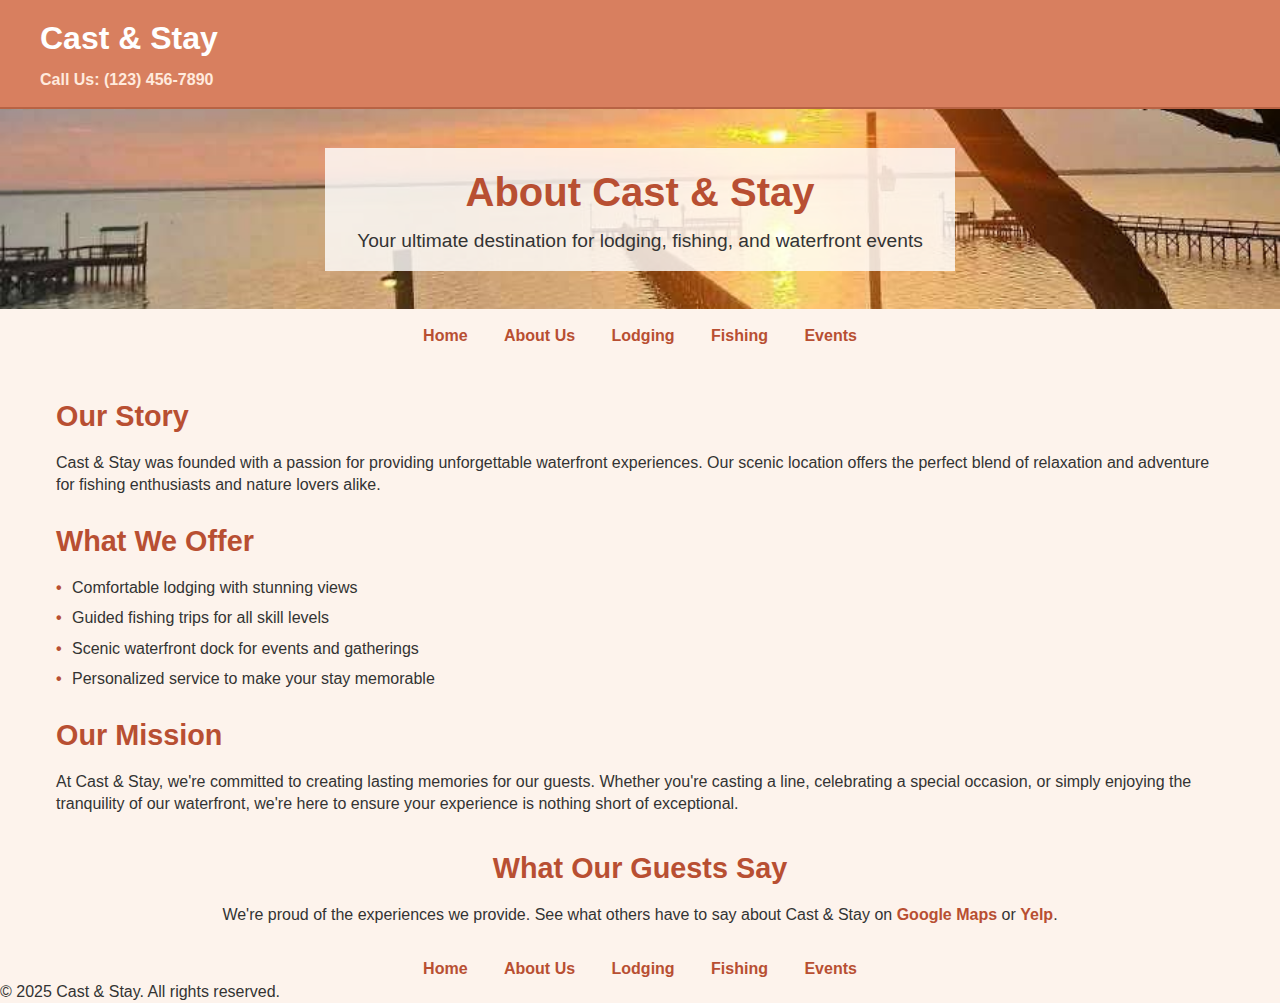
==== about.html @ a246b885 "Add files via upload" ====
<!DOCTYPE html>
<html lang="en">
<head>
    <meta charset="UTF-8">
    <title><!DOCTYPE html>
        <html lang="en">
        <head>
        <meta charset="UTF-8">
        <meta name="viewport" content="width=device-width, initial-scale=1.0">
        <title>About Us - Cast & Stay</title>
    <link rel="stylesheet" href="styles.css">
</head>
<body>
<header>
    <div class="header-content">
        <h1>Cast & Stay</h1>
        <div class="contact-info">
            <a href="tel:+1234567890">Call Us: (123) 456-7890</a>
        </div>
    </div>
</header>

<main>
    <section id="banner">
        <div class="banner-text">
            <h2>About Cast & Stay</h2>
            <p>Your ultimate destination for lodging, fishing, and waterfront events</p>
        </div>
    </section>

    <nav class="main-nav">
        <div class="nav-links">
            <a href="index.html">Home</a>
            <a href="about.html">About Us</a>
            <a href="lodging.html">Lodging</a>
            <a href="#">Fishing</a>
            <a href="#">Events</a>
        </div>
    </nav>

    <section id="about-us">
        <div class="about-content">
            <h3>Our Story</h3>
            <p>Cast & Stay was founded with a passion for providing unforgettable waterfront experiences. Our scenic location offers the perfect blend of relaxation and adventure for fishing enthusiasts and nature lovers alike.</p>

            <h3>What We Offer</h3>
            <ul>
                <li>Comfortable lodging with stunning views</li>
                <li>Guided fishing trips for all skill levels</li>
                <li>Scenic waterfront dock for events and gatherings</li>
                <li>Personalized service to make your stay memorable</li>
            </ul>

            <h3>Our Mission</h3>
            <p>At Cast & Stay, we're committed to creating lasting memories for our guests. Whether you're casting a line, celebrating a special occasion, or simply enjoying the tranquility of our waterfront, we're here to ensure your experience is nothing short of exceptional.</p>
        </div>
    </section>

    <section id="reviews">
        <h3>What Our Guests Say</h3>
        <p>We're proud of the experiences we provide. See what others have to say about Cast & Stay on <a href="#">Google Maps</a> or <a href="#">Yelp</a>.</p>
    </section>
</main>

<footer>
    <div class="footer-links">
        <a href="index.html">Home</a>
        <a href="about.html">About Us</a>
        <a href="lodging.html">Lodging</a>
        <a href="#">Fishing</a>
        <a href="#">Events</a>
    </div>
    <p>&copy; 2025 Cast & Stay. All rights reserved.</p>
</footer>
</body>
</html>
</title>
</head>
<body>

</body>
</html>
---- styles.css ----
/* ----------------------------------- */
/* General Reset and Basic Styling     */
/* ----------------------------------- */
* {
  margin: 0;
  padding: 0;
  box-sizing: border-box;
}

/* Body: Soft cream background to evoke a warm sunset glow */
body {
  font-family: Arial, sans-serif;
  color: #333; /* Base text color */
  background-color: #fdf3ec; /* Light cream background */
  line-height: 1.4;
}

/* ----------------------------------- */
/* Header                              */
/* ----------------------------------- */
header {
  background-color: #d87f5f; /* Sunset-inspired orange */
  border-bottom: 2px solid #b86344;
  padding: 1rem;
}

.header-content {
  max-width: 1200px;
  margin: 0 auto;
}

.header-content h1 {
  font-size: 2rem;
  margin-bottom: 0.5rem;
  color: #fff;
}

.contact-info {
  font-size: 1rem;
  color: #ffeadd;
}

.contact-info a {
  color: #ffeadd;
  text-decoration: none;
  font-weight: bold;
}

.contact-info a:hover {
  text-decoration: underline;
}

/* ----------------------------------- */
/* Banner                              */
/* ----------------------------------- */
#banner {
  /* Bottom half of the image displayed, no transparency */
  background: url('images/banner2.jpg') no-repeat center center;
  background-size: cover;
  height: 200px;
  display: flex;
  align-items: center;
  justify-content: center;
}

.banner-text {
  background-color: rgba(255, 255, 255, 0.8);
  padding: 1rem 2rem;
  text-align: center;
}

.banner-text h2 {
  font-size: 2.5rem;
  margin-bottom: 0.5rem;
  color: #b84f32; /* A darker orange-brown accent */
}

.banner-text p {
  font-size: 1.2rem;
  color: #333;
}

/* ----------------------------------- */
/* Map Section                         */
/* ----------------------------------- */
#map {
  max-width: 1200px;
  margin: 2rem auto;
  padding: 0 1rem;
}

#map h3 {
  text-align: center;
  margin-bottom: 1rem;
  font-size: 1.8rem;
  color: #b84f32;
}

.map-container {
  display: flex;
  justify-content: center;
  overflow-x: auto;
}

.map-container iframe {
  border: 0;
  width: 100%;
  max-width: 800px;
  height: 450px;
}

/* ----------------------------------- */
/* Photo Carousel with Side Arrows     */
/* ----------------------------------- */
#photo-carousel {
  max-width: 1200px;
  margin: 2rem auto;
  padding: 0 1rem;
}

#photo-carousel h3 {
  text-align: center;
  margin-bottom: 1rem;
  font-size: 1.8rem;
  color: #b84f32;
}

/* Hide radio inputs */
.carousel input {
  display: none;
}

/* Slides container */
.slides {
  position: relative;
  width: 100%;
  height: 500px; /* Adjust as needed */
  margin: 0 auto;
  overflow: hidden;
}

/* Each .slide is absolutely positioned, only the "active" one is displayed */
.slide {
  position: absolute;
  top: 0;
  left: 0;
  width: 100%;
  height: 100%;
  display: none; /* Hidden by default */
  text-align: center;
}

/* Images fill the .slide container; adjust if needed */
.slide img {
  width: 100%;
  height: 100%;
  object-fit: cover;
}

/* Show the 'active' slide if its corresponding radio is checked */
#slide1:checked ~ .slides #s1,
#slide2:checked ~ .slides #s2,
#slide3:checked ~ .slides #s3,
#slide4:checked ~ .slides #s4,
#slide5:checked ~ .slides #s5,
#slide6:checked ~ .slides #s6,
#slide7:checked ~ .slides #s7,
#slide8:checked ~ .slides #s8 {
  display: block;
}

/* Navigation arrows */
.navigation {
  position: absolute;
  top: 50%;
  width: 100%;
  transform: translateY(-50%);
  display: flex;
  justify-content: space-between;
}

/* Arrow styling */
.navigation label {
  background: rgba(0, 0, 0, 0.3);
  color: #fff;
  padding: 0.5rem 1rem;
  cursor: pointer;
  font-size: 2rem;
  border-radius: 4px;
  transition: background 0.3s ease;
  user-select: none;
}

.navigation label:hover {
  background: rgba(0, 0, 0, 0.6);
}

.prev {
  margin-left: 10px;
}

.next {
  margin-right: 10px;
}

/* ----------------------------------- */
/* Review Section                      */
/* ----------------------------------- */
#reviews {
  max-width: 1200px;
  margin: 2rem auto;
  padding: 0 1rem;
  text-align: center;
}

#reviews h3 {
  color: #b84f32;
  font-size: 1.8rem;
  margin-bottom: 1rem;
}

#reviews a {
  color: #b84f32;
  text-decoration: none;
  font-weight: bold;
}

#reviews a:hover


  /* ----------------------------------- */
  /* Footer Section                      */
  /* ----------------------------------- */
footer {
  width: 960px; /* set a desired fixed width */
  position: fixed;
  bottom: 0;
  left: 50%;
  transform: translateX(-50%);
  display: flex;
  flex-direction: column; /* if you want stacked elements */
  justify-content: center;
  align-items: center;
  text-align: center;
  background-color: #d87f5f;
  color: #b84f32;
  padding: 1.5rem 1rem;
  margin-top: 2rem;
}

.footer-links {
  /*max-width: 960px;*/
  width: 100%;
  text-align: center;
}

/*.footer-links {*/
/*  margin-bottom: 0.5rem;*/
/*}*/

.footer-links a {
  color: #b84f32;                    /* High contrast white links */
  text-decoration: none;
  margin: 0 1rem;
  font-weight: 600;
}


/* Clearfix for any potential container issues */
.clearfix::after {
  content: "";
  display: table;
  clear: both;
}


/* ----------------------------------- */
/* About Us Section                      */
/* ----------------------------------- */

/* About Us Section */
#about-us {
  max-width: 1200px;
  margin: 2rem auto;
  padding: 0 1rem;
}

#about-us h3 {
  color: #b84f32;
  font-size: 1.8rem;
  margin-bottom: 1rem;
}

#about-us p {
  margin-bottom: 1.5rem;
}

#about-us ul {
  list-style-type: none;
  padding-left: 1rem;
  margin-bottom: 1.5rem;
}

#about-us li {
  margin-bottom: 0.5rem;
  position: relative;
}

#about-us li::before {
  content: "•";
  color: #b84f32;
  font-weight: bold;
  display: inline-block;
  width: 1em;
  margin-left: -1em;
}


/* ----------------------------------- */
/* Lodging Section                      */
/* ----------------------------------- */

/* Lodging Section */
#lodging {
  max-width: 1200px;
  margin: 2rem auto;
  padding: 0 1rem;
}

#lodging h3 {
  color: #b84f32;
  font-size: 1.8rem;
  margin-bottom: 1rem;
}

#lodging p {
  margin-bottom: 1.5rem;
}

#lodging ul {
  list-style-type: none;
  padding-left: 1rem;
  margin-bottom: 1.5rem;
}

#lodging li {
  margin-bottom: 0.5rem;
  position: relative;
}

#lodging li::before {
  content: "•";
  color: #b84f32;
  font-weight: bold;
  display: inline-block;
  width: 1em;
  margin-left: -1em;
}

/* ----------------------------------- */
/* Rates Table Section                      */
/* ----------------------------------- */
.rates-table {
  /*width: 100%;*/
  border-collapse: collapse;
  margin-bottom: 1rem;
}

.rates-table th, .rates-table td {
  border: 1px solid #b84f32;
  padding: 0.5rem;
  text-align: center;
}

.rates-table th {
  background-color: #d87f5f;
  color: white;
}

.rates-table tr:nth-child(even) {
  background-color: #fdf3ec;
}


/* ----------------------------------- */
/* Navigation Section                      */
/* ----------------------------------- */
.main-nav {
  /*background-color: #d87f5f;*/
  padding: 1rem 0;
  text-align: center;
}

.nav-links {
  max-width: 960px;
  margin: 0 auto;
}

.nav-links a {
  color: #b84f32;
  text-decoration: none;
  margin: 0 1rem;
  font-weight: 600;
}

.nav-links a:hover {
  text-decoration: underline;
}
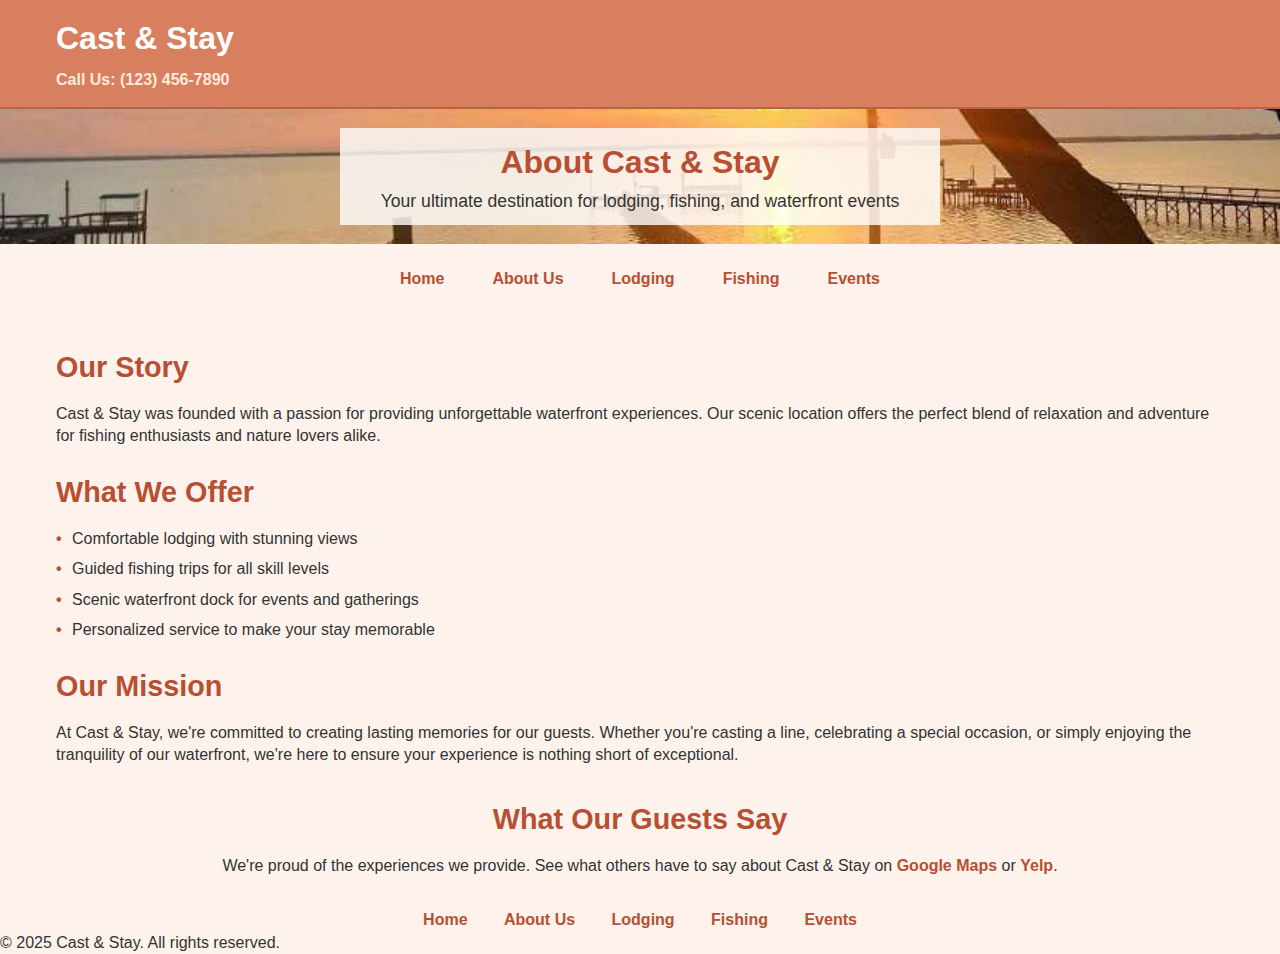
==== commit d20b2b16: "seo optimizations" ====
--- a/about.html
+++ b/about.html
@@ -2,12 +2,30 @@
 <html lang="en">
 <head>
     <meta charset="UTF-8">
-    <title><!DOCTYPE html>
-        <html lang="en">
-        <head>
-        <meta charset="UTF-8">
-        <meta name="viewport" content="width=device-width, initial-scale=1.0">
-        <title>About Us - Cast & Stay</title>
+    <meta name="viewport" content="width=device-width, initial-scale=1.0">
+    <title>About Cast & Stay | Premier Waterfront Lodge on Baffin Bay</title>
+    
+    <!-- Basic SEO Meta Tags -->
+    <meta name="description" content="Learn about Cast & Stay's history, mission, and commitment to providing exceptional waterfront experiences on Baffin Bay. Your premier destination for fishing, lodging, and events." />
+    <meta name="keywords" content="Cast & Stay about, Baffin Bay history, waterfront lodge, fishing destination, Texas Gulf Coast, Riviera TX" />
+    <meta name="author" content="Cast & Stay">
+    <meta name="robots" content="index, follow">
+    <link rel="canonical" href="https://cast-n-stay.com/about.html" />
+    
+    <!-- Open Graph (for social sharing) -->
+    <meta property="og:title" content="About Cast & Stay: Your Premier Waterfront Lodge on Baffin Bay" />
+    <meta property="og:description" content="Discover the story behind Cast & Stay and our commitment to providing exceptional waterfront experiences on Baffin Bay." />
+    <meta property="og:image" content="https://cast-n-stay.com/images/banner.jpg" />
+    <meta property="og:type" content="website" />
+    <meta property="og:url" content="https://cast-n-stay.com/about.html" />
+    <meta property="og:site_name" content="Cast & Stay" />
+    
+    <!-- Twitter Card -->
+    <meta name="twitter:card" content="summary_large_image">
+    <meta name="twitter:title" content="About Cast & Stay: Your Premier Waterfront Lodge on Baffin Bay">
+    <meta name="twitter:description" content="Discover the story behind Cast & Stay and our commitment to providing exceptional waterfront experiences on Baffin Bay.">
+    <meta name="twitter:image" content="https://cast-n-stay.com/images/banner.jpg">
+    
     <link rel="stylesheet" href="styles.css">
 </head>
 <body>
@@ -74,9 +92,3 @@
 </footer>
 </body>
 </html>
-</title>
-</head>
-<body>
-
-</body>
-</html>--- a/styles.css
+++ b/styles.css
@@ -5,6 +5,11 @@
   margin: 0;
   padding: 0;
   box-sizing: border-box;
+}
+
+/* Add viewport-relative font sizing */
+html {
+  font-size: 16px;
 }
 
 /* Body: Soft cream background to evoke a warm sunset glow */
@@ -13,6 +18,8 @@
   color: #333; /* Base text color */
   background-color: #fdf3ec; /* Light cream background */
   line-height: 1.4;
+  overflow-x: hidden;
+  width: 100%;
 }
 
 /* ----------------------------------- */
@@ -27,10 +34,12 @@
 .header-content {
   max-width: 1200px;
   margin: 0 auto;
+  padding: 0 1rem;
+  width: 100%;
 }
 
 .header-content h1 {
-  font-size: 2rem;
+  font-size: clamp(1.5rem, 4vw, 2rem);
   margin-bottom: 0.5rem;
   color: #fff;
 }
@@ -54,29 +63,32 @@
 /* Banner                              */
 /* ----------------------------------- */
 #banner {
-  /* Bottom half of the image displayed, no transparency */
   background: url('images/banner2.jpg') no-repeat center center;
   background-size: cover;
-  height: 200px;
+  min-height: 100px;
+  height: 15vh;
   display: flex;
   align-items: center;
   justify-content: center;
+  padding: 0.5rem;
 }
 
 .banner-text {
   background-color: rgba(255, 255, 255, 0.8);
-  padding: 1rem 2rem;
-  text-align: center;
+  padding: 0.75rem;
+  text-align: center;
+  width: 90%;
+  max-width: 600px;
 }
 
 .banner-text h2 {
-  font-size: 2.5rem;
-  margin-bottom: 0.5rem;
-  color: #b84f32; /* A darker orange-brown accent */
+  font-size: clamp(1.4rem, 4vw, 2rem);
+  margin-bottom: 0.25rem;
+  color: #b84f32;
 }
 
 .banner-text p {
-  font-size: 1.2rem;
+  font-size: clamp(0.9rem, 2.5vw, 1.1rem);
   color: #333;
 }
 
@@ -106,7 +118,7 @@
   border: 0;
   width: 100%;
   max-width: 800px;
-  height: 450px;
+  height: clamp(300px, 50vh, 450px);
 }
 
 /* ----------------------------------- */
@@ -134,7 +146,7 @@
 .slides {
   position: relative;
   width: 100%;
-  height: 500px; /* Adjust as needed */
+  height: clamp(300px, 50vh, 500px);
   margin: 0 auto;
   overflow: hidden;
 }
@@ -181,11 +193,11 @@
 
 /* Arrow styling */
 .navigation label {
-  background: rgba(0, 0, 0, 0.3);
+  background: rgba(0, 0, 0, 0.5);
   color: #fff;
-  padding: 0.5rem 1rem;
+  padding: clamp(0.3rem, 2vw, 0.5rem) clamp(0.5rem, 3vw, 1rem);
   cursor: pointer;
-  font-size: 2rem;
+  font-size: clamp(1.5rem, 4vw, 2rem);
   border-radius: 4px;
   transition: background 0.3s ease;
   user-select: none;
@@ -232,11 +244,12 @@
   /* Footer Section                      */
   /* ----------------------------------- */
 footer {
-  width: 960px; /* set a desired fixed width */
-  position: fixed;
+  width: 100%;
+  position: relative;
   bottom: 0;
-  left: 50%;
-  transform: translateX(-50%);
+  left: 0;
+  transform: none;
+  padding: 1.5rem 1rem;
   display: flex;
   flex-direction: column; /* if you want stacked elements */
   justify-content: center;
@@ -244,7 +257,6 @@
   text-align: center;
   background-color: #d87f5f;
   color: #b84f32;
-  padding: 1.5rem 1rem;
   margin-top: 2rem;
 }
 
@@ -361,7 +373,10 @@
 /* Rates Table Section                      */
 /* ----------------------------------- */
 .rates-table {
-  /*width: 100%;*/
+  width: 100%;
+  max-width: 100%;
+  overflow-x: auto;
+  display: block;
   border-collapse: collapse;
   margin-bottom: 1rem;
 }
@@ -392,8 +407,11 @@
 }
 
 .nav-links {
-  max-width: 960px;
-  margin: 0 auto;
+  display: flex;
+  flex-wrap: wrap;
+  justify-content: center;
+  gap: 1rem;
+  padding: 0.5rem;
 }
 
 .nav-links a {
@@ -406,3 +424,72 @@
 .nav-links a:hover {
   text-decoration: underline;
 }
+
+/* Add Media Queries */
+@media screen and (max-width: 768px) {
+  .header-content {
+    text-align: center;
+  }
+  
+  .contact-info {
+    font-size: 0.9rem;
+  }
+  
+  #map, #photo-carousel, #reviews, #about-us, #lodging {
+    padding: 0 0.5rem;
+  }
+  
+  .navigation {
+    padding: 0 0.5rem;
+  }
+  
+  .nav-links a {
+    margin: 0.5rem;
+    display: inline-block;
+  }
+  
+  .rates-table th, .rates-table td {
+    padding: 0.3rem;
+    font-size: 0.9rem;
+  }
+}
+
+@media screen and (max-width: 480px) {
+  html {
+    font-size: 14px;
+  }
+  
+  .banner-text {
+    width: 95%;
+    padding: 0.8rem;
+  }
+  
+  .navigation label {
+    padding: 0.3rem 0.5rem;
+  }
+  
+  .footer-links a {
+    display: block;
+    margin: 0.5rem 0;
+  }
+  
+  .rates-table th, .rates-table td {
+    padding: 0.2rem;
+    font-size: 0.8rem;
+  }
+}
+
+/* Add print styles */
+@media print {
+  .navigation, .nav-links {
+    display: none;
+  }
+  
+  body {
+    background: white;
+  }
+  
+  .banner-text, #map, #reviews, #about-us, #lodging {
+    page-break-inside: avoid;
+  }
+}
